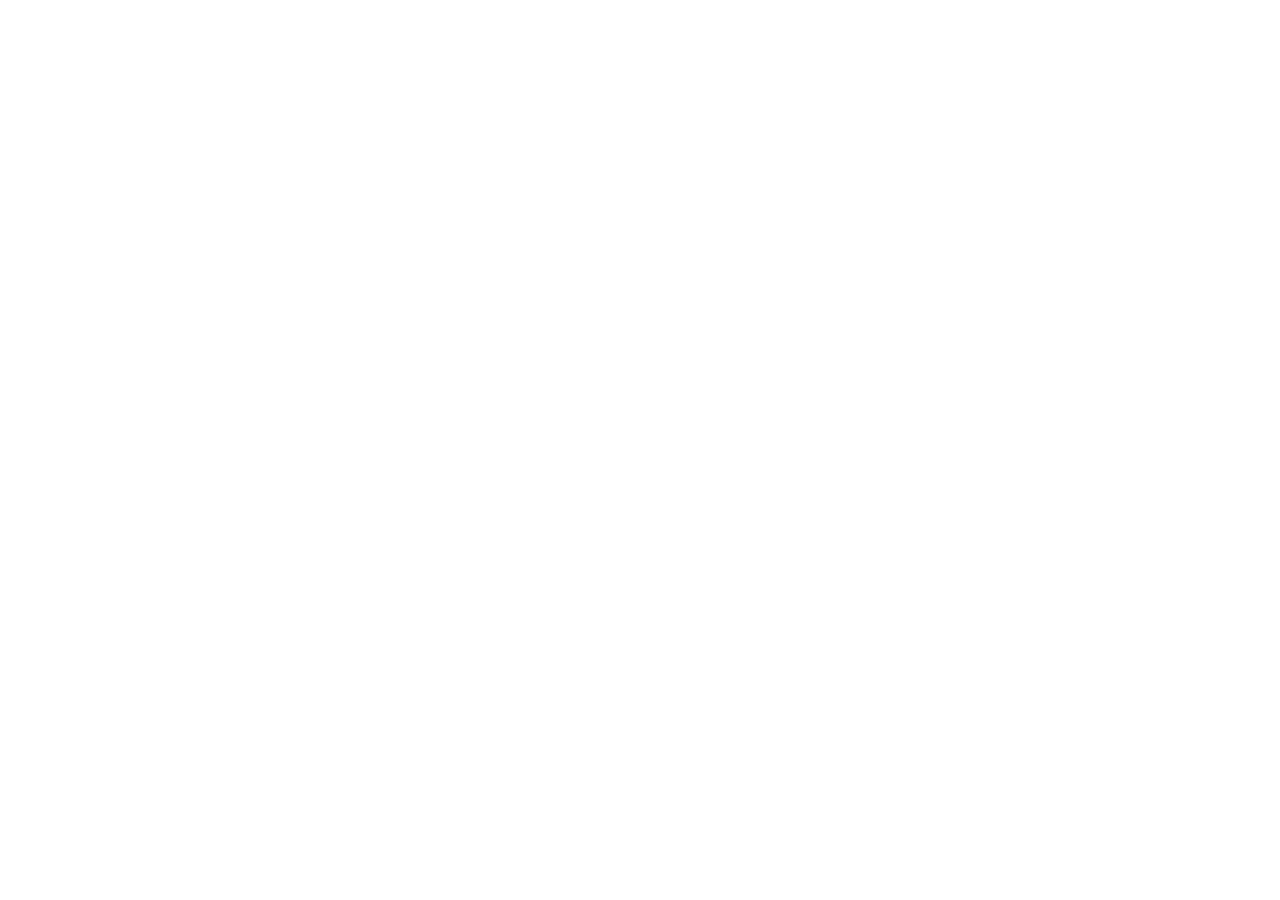
==== P2/PROYECTOS/menu_horizontal_css/index.html @ d87455c5 "1ER COMMIT REPASO_HTML_CSS_JS 1ER COMMIT REPASO_HTML_CSS_JS" ====
<!DOCTYPE html>
<html lang="en">

<head>
    <meta charset="UTF-8">
    <meta http-equiv="X-UA-Compatible" content="IE=edge">
    <meta name="viewport" content="width=device-width, initial-scale=1.0">
    <title>Menú Horizontal con CSS</title>
</head>

<body>
    
  
</body>

</html>
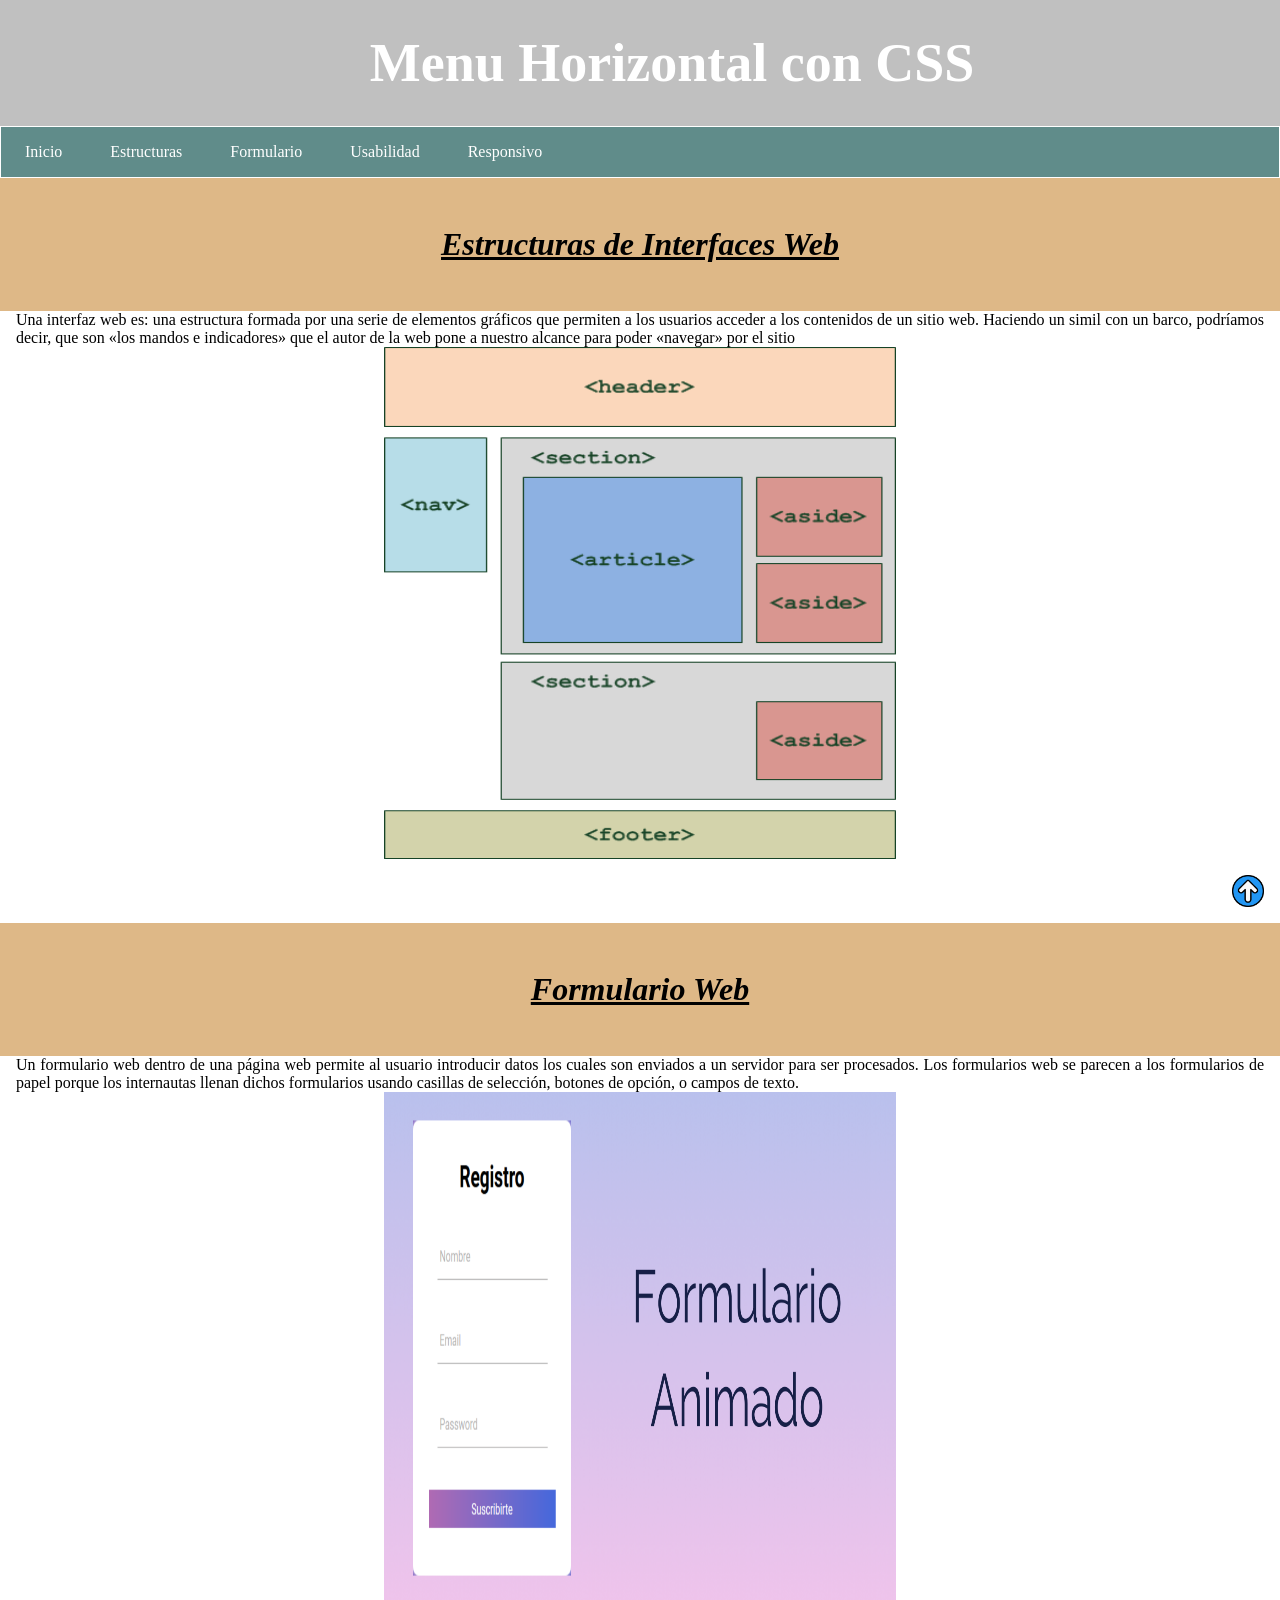
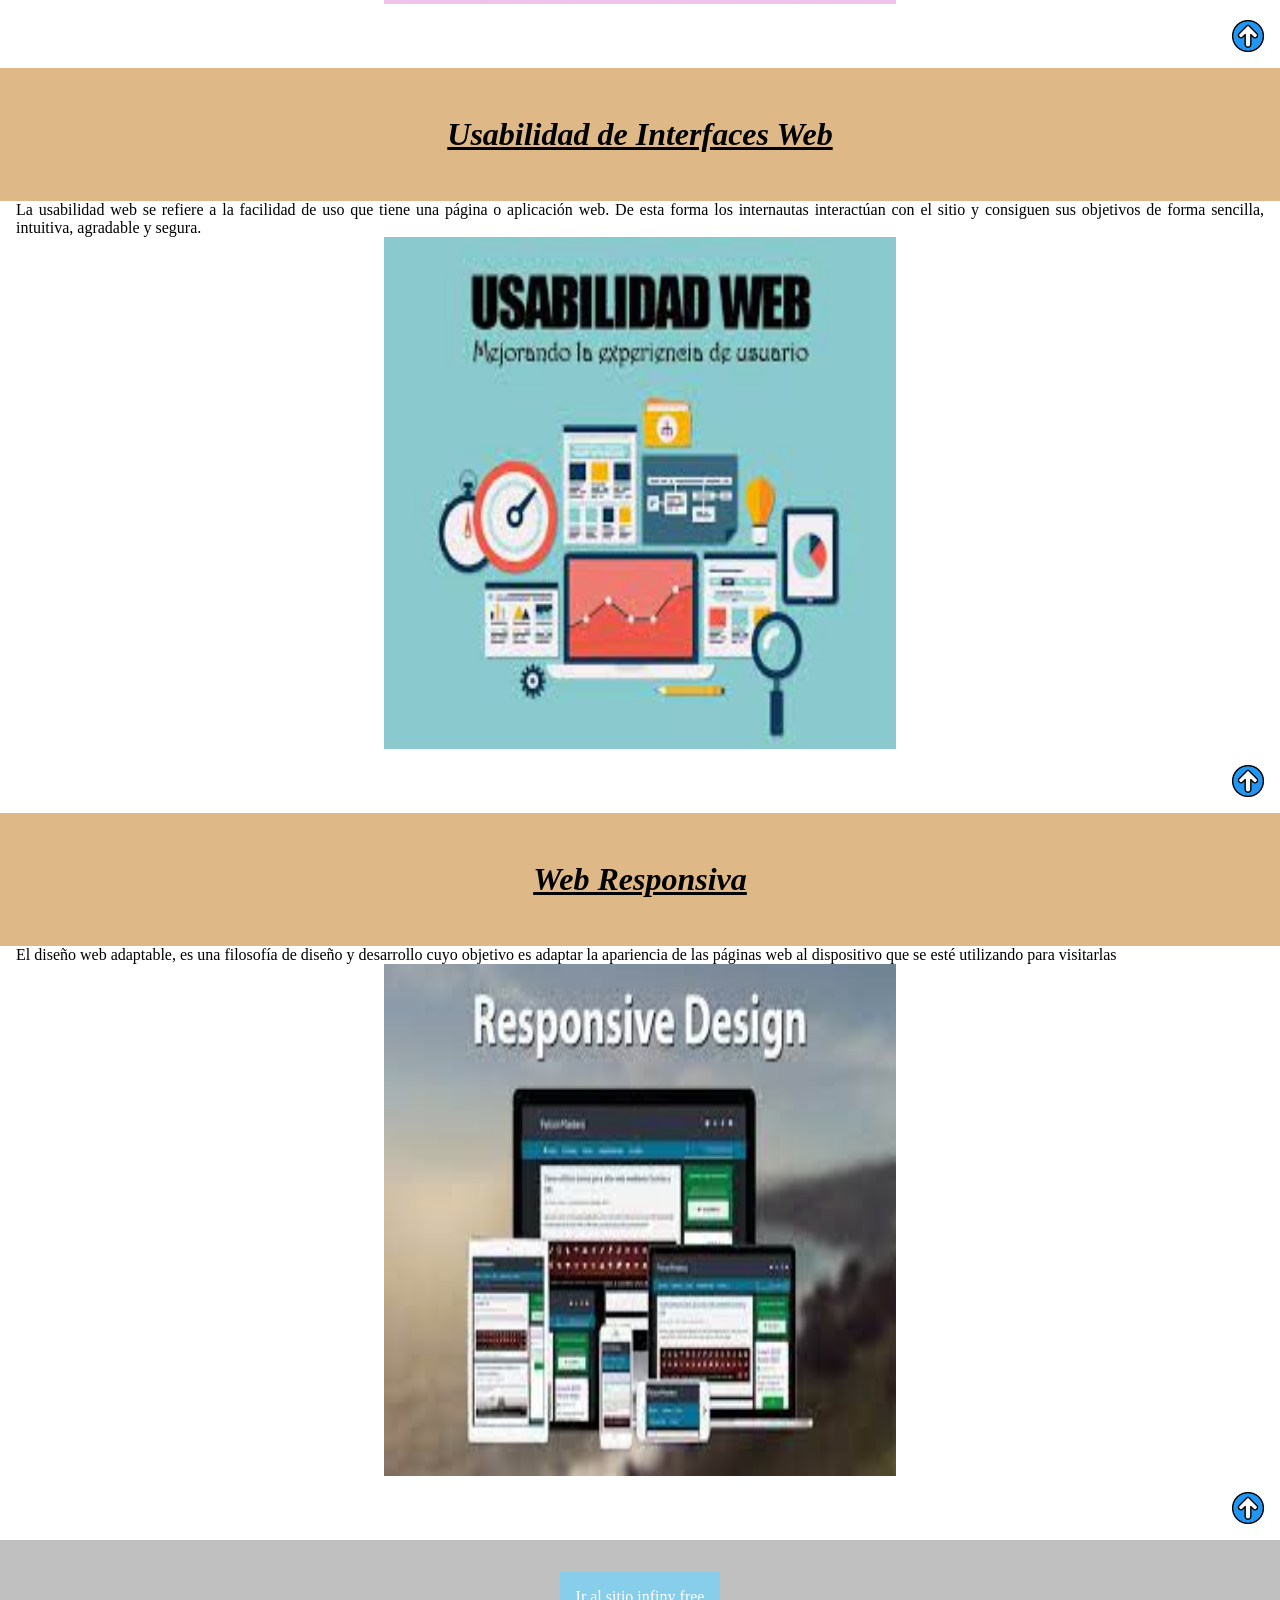
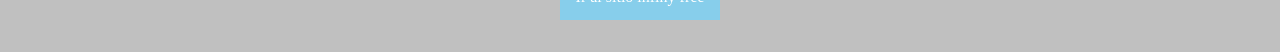
==== commit 9b9b8de0: "2DO COMMIT PROYECTOS 2DO COMMIT PROYECTOS" ====
--- a/P2/PROYECTOS/menu_horizontal_css/index.html
+++ b/P2/PROYECTOS/menu_horizontal_css/index.html
@@ -6,11 +6,70 @@
     <meta http-equiv="X-UA-Compatible" content="IE=edge">
     <meta name="viewport" content="width=device-width, initial-scale=1.0">
     <title>Menú Horizontal con CSS</title>
+    <link rel="stylesheet" href="css/estilosmenu.css">
+    <link rel="stylesheet" href="css/estilos.css">
 </head>
 
 <body>
+    <h1 id="index">Menu Horizontal con CSS</h1>
     
-  
+  <header>
+    <input type="checkbox" id="btn-menu">
+    <label for="btn-menu">
+    <img src="img/icono_menu.png" alt="Menu" width="30px" height="30px" >
+    </label>
+
+    <nav id="Menu">
+        <ul>
+            <li><a href="#index">Inicio </a> </li>
+            <li><a href="#estructuras">Estructuras</a></li>
+            <li><a href="#formulario">Formulario</a></li>
+            <li><a href="#usabilidad">Usabilidad</a></li>
+            <li><a href="responsivo">Responsivo</a></li>
+        
+        </ul>
+        </nav>
+  </header>
+  <main>
+    <section id="estructura">
+    <h2>Estructuras de Interfaces Web </h2>
+
+        <p>Una interfaz web es: una estructura formada por una serie de elementos gráficos que permiten a los usuarios acceder a los contenidos de un sitio web. Haciendo un simil con un barco, podríamos decir, que son «los mandos e indicadores» que el autor de la web pone a nuestro alcance para poder «navegar» por el sitio </p>
+
+    <img src="img/estructura_web.png" alt="estructura_web">
+    <a href="index.html"> <img src="img/flecha.png" alt=""></a>
+    
+    <section id="formulario">
+    <h2>Formulario Web </h2>
+
+        <p>Un formulario web dentro de una página web permite al usuario introducir datos los cuales son enviados a un servidor para ser procesados. Los formularios web se parecen a los formularios de papel porque los internautas llenan dichos formularios usando casillas de selección, botones de opción, o campos de texto.</p>
+        <img src="img/formulario_web.png" alt="">
+        <a href="index.html"> <img src="img/flecha.png" alt=""></a>
+    </section>
+    
+
+     <section id="usabilidad">
+        <h2>Usabilidad de Interfaces Web</h2>
+
+           <p> La usabilidad web se refiere a la facilidad de uso que tiene una página o aplicación web. De esta forma los internautas interactúan con el sitio y consiguen sus objetivos de forma sencilla, intuitiva, agradable y segura.</p>
+         <img src="img/usabilidad_web.jpeg" alt="usabilidad_web">
+         <a href="index.html"> <img src="img/flecha.png" alt=""></a>
+        </section>
+        <section id="Responsiva">
+     <h2>Web Responsiva</h2>
+
+       <p> El diseño web adaptable, es una filosofía de diseño y desarrollo cuyo objetivo es adaptar la apariencia de las páginas web al dispositivo que se esté utilizando para visitarlas</p>
+        <img src="img/web_responsiva.jpeg" alt="web_responsiva">
+        <a href="index.html"> <img src="img/flecha.png" alt=""></a>
+    </section>
+
+
+
+  </main>
+  <footer>
+    <a href="https://www.infinityfree.com/ ">Ir al sitio infiny free</a>
+  </footer>
+
 </body>
 
 </html>
--- a/P2/PROYECTOS/menu_horizontal_css/css/estilosmenu.css
+++ b/P2/PROYECTOS/menu_horizontal_css/css/estilosmenu.css
@@ -0,0 +1,99 @@
+/* Estilos aplicados para crear el menu horizontal en CSS */
+#index{
+    background-color: silver;
+    padding: 2rem;
+    margin: 0;
+    width: 100%;
+    height: auto;
+    text-align: center;
+    font-size: 6vmin;
+    color: white;
+
+}
+
+header{
+    width: 100%;
+    background-color: skyblue;
+    position: sticky;
+    top: 0;
+
+}
+
+#btn-menu{
+    display: none;
+}
+
+header label{
+    display: none;
+    width: 2rem;
+    height: 2rem;
+    padding: 10px;
+    border-right: 1px solid whitesmoke;
+}
+
+header label:hover{
+    cursor: pointer;
+}
+#Menu ul{
+    margin: 0;
+    list-style: none;
+    padding: 0;
+    display: flex;
+    background-color: rgb(96, 140, 138);
+}
+
+#Menu{
+    flex-grow: 1;
+    text-align: center;
+    border: 1px solid white;
+
+}
+
+#Menu li a{
+    flex-grow: 1;
+    text-decoration: none;
+    display: block;
+    padding: 1em 1.5rem;
+    color: white;
+}
+
+#Menu ul li:hover{
+     background-color: black;
+}
+#Menu ul li:active{
+    background-color: cadetblue;
+ 
+}
+
+/*Aplicar estilos con media query para que el menu se oculte y sea desplegable*/
+
+@media screen and (max-width:768px){
+    header label{
+        display: block;
+
+    }
+
+    #Menu{
+        position: absolute;
+        background-color: cadetblue;
+        width: 20%;
+        margin-left: -20%;
+        transition: all 0.5;
+    }
+    #Menu ul{
+        flex-direction: column;
+    }
+    #Menu li{
+        text-align: left;
+        border: 1px solid white;
+    }
+}
+
+/*utilizar el input con la clase menu */
+#btn-menu:checked {
+    margin-left: 0%;
+}
+
+
+
+
--- a/P2/PROYECTOS/menu_horizontal_css/css/estilos.css
+++ b/P2/PROYECTOS/menu_horizontal_css/css/estilos.css
@@ -0,0 +1,69 @@
+/* Estilos del main, section y footer */
+
+*{
+    margin: 0;
+    padding: 0;
+
+}
+
+section h2{
+    text-align: center;
+    font-size: 2em;
+    font-style: italic;
+    text-decoration: underline;
+    background-color: burlywood;
+    padding: 3rem;
+}
+
+section p{
+    text-align: justify;
+    margin-left: 1rem;
+    margin-right: 1rem;
+
+}
+
+section img{
+    display: block;
+    width: 32rem;
+    height: 32rem;
+    margin-left: auto;
+    margin-right: auto;
+    max-width: 90%;
+
+}
+
+section a img{
+    width: 2rem;
+    height: 2rem;
+    display: block;
+    margin: 1rem 1rem;
+    margin-left: auto;
+
+}
+
+
+footer{
+    background-color: silver;
+    padding: 2rem;
+    display: flex;
+    justify-content:center;
+
+}
+
+footer a{
+    padding: 1rem;
+    background-color: skyblue;
+    text-decoration: none;
+    color: white;
+    width: auto;
+    height: 1rem;
+}
+footer a:hover{
+    background-color: red;
+}
+
+footer a:active{
+    background-color: aquamarine;
+}
+
+/* section */
